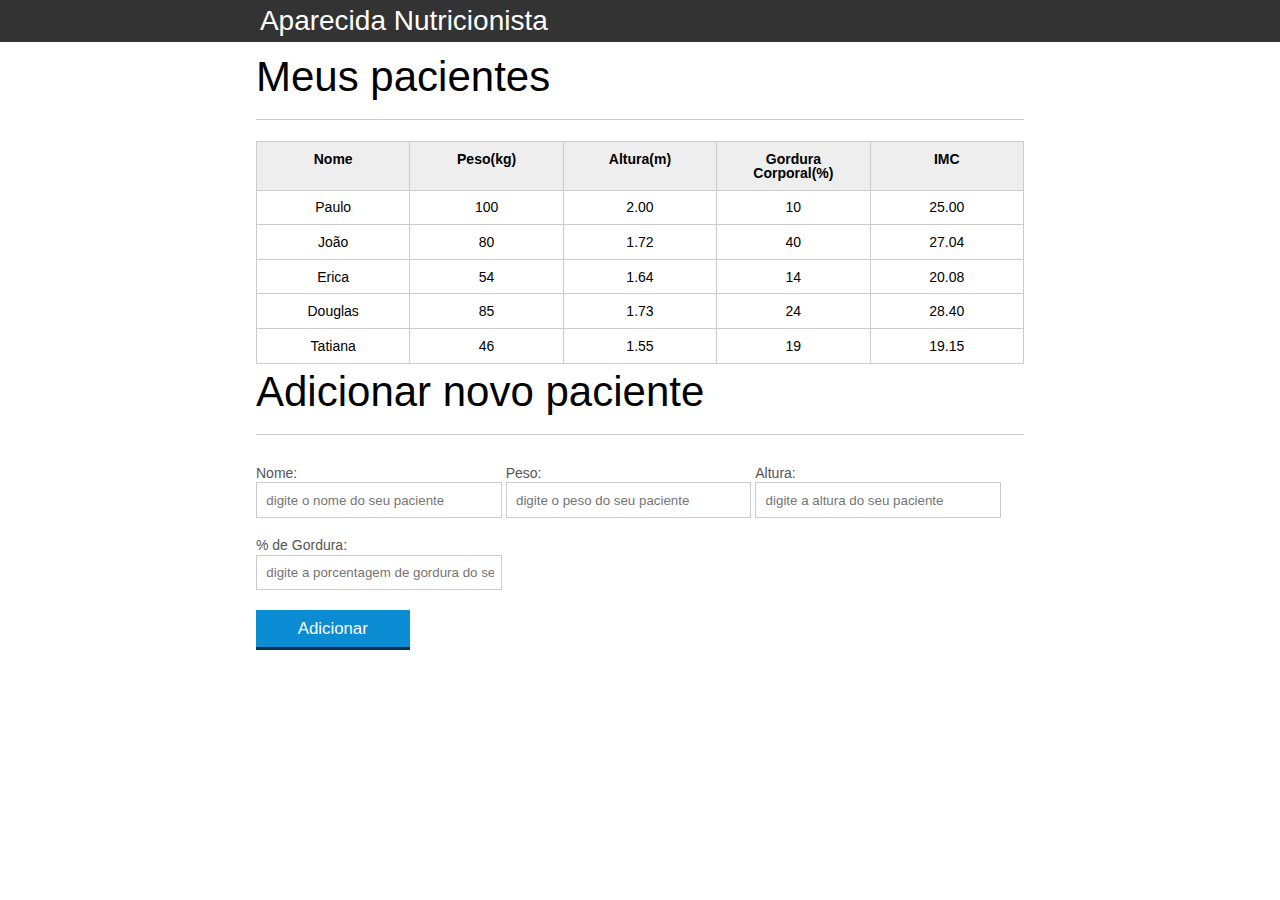
==== intro-javascript/index.html @ 26c3d7c1 "Adicionando Pasta intro-javascript" ====
<!DOCTYPE html>
<html lang="pt-br">
	<head>
		<meta charset="UTF-8">
		<title>Aparecida Nutrição</title>
		<link rel="icon" href="favicon.ico" type="image/x-icon">
		<link rel="stylesheet" type="text/css" href="css/reset.css">
		<link rel="stylesheet" type="text/css" href="css/index.css">

	</head>
	<body>

		<header>
			<div class="container">
				<h1 class = "titulo" >Aparecida Nutrição</h1>
			</div>
		</header>
		<main>
			<section class="container">
				<h2>Meus pacientes</h2>
				<table>
					<thead>
						<tr>
							<th>Nome</th>
							<th>Peso(kg)</th>
							<th>Altura(m)</th>
							<th>Gordura Corporal(%)</th>
							<th>IMC</th>
						</tr>
					</thead>
					<tbody id="tabela-pacientes">
						<tr class="paciente" id ="primeiro-paciente">
							<td class="info-nome">Paulo</td>
							<td class="info-peso">100</td>
							<td class="info-altura">2.00</td>
							<td class="info-gordura">10</td>
							<td class="info-imc">0</td>
						</tr>

						<tr class="paciente" >
							<td class="info-nome">João</td>
							<td class="info-peso">80</td>
							<td class="info-altura">1.72</td>
							<td class="info-gordura">40</td>
							<td class="info-imc">0</td>
						</tr>

						<tr class="paciente" >
							<td class="info-nome">Erica</td>
							<td class="info-peso">54</td>
							<td class="info-altura">1.64</td>
							<td class="info-gordura">14</td>
							<td class="info-imc">0</td>
						</tr>

						<tr class="paciente">
							<td class="info-nome">Douglas</td>
							<td class="info-peso">85</td>
							<td class="info-altura">1.73</td>
							<td class="info-gordura">24</td>
							<td class="info-imc">0</td>
						</tr>
						<tr class="paciente" >
							<td class="info-nome">Tatiana</td>
							<td class="info-peso">46</td>
							<td class="info-altura">1.55</td>
							<td class="info-gordura">19</td>
							<td class="info-imc">0</td>
						</tr>
					</tbody>
				</table>

			</section>

			<section class="container">
		    <h2 id="titulo-form">Adicionar novo paciente</h2>
		    <form>
		        <div class="grupo">
		            <label for="nome">Nome:</label>
		            <input id="nome" name="nome" type="text" placeholder="digite o nome do seu paciente" class="campo">
		        </div>
		        <div class="grupo">
		            <label for="peso">Peso:</label>
		            <input id="peso" name="peso" type="text" placeholder="digite o peso do seu paciente" class="campo campo-medio">
		        </div>
		        <div class="grupo">
		            <label for="altura">Altura:</label>
		            <input id="altura" name="altura" type="text" placeholder="digite a altura do seu paciente" class="campo campo-medio">
		        </div>
		        <div class="grupo">
		            <label for="gordura">% de Gordura:</label>
		            <input id="gordura" type="text" placeholder="digite a porcentagem de gordura do seu paciente" class="campo campo-medio">
		        </div>

		        <button id="adicionar-paciente" class="botao bto-principal">Adicionar</button>
		    </form>
			</section>

		</main>
	<script src= "js/principal.js"></script>
	</body>
</html>
---- intro-javascript/css/index.css ----
*{
	box-sizing: border-box;
 }

body{
	font-family: "Helvetica Neue", "Helvetica", Helvetica, Arial, sans-serif;
	font-size: 14px;
}

header{
	background-color: #333;
	height: 3em;
	color: #FFF;
	margin-bottom: 1em;
}

header h1{
	font-size: 2em;
	display:inline-block;
	vertical-align:	middle;
}
header h2{
	font-size: 2em;
	display:inline-block;
	vertical-align:	middle;
}

header .container:before{
	content: '';
	display:inline-block;
	height: 100%;
	vertical-align:	middle;
}

.container{
	width: 60%;
	height: 100%;
	margin: 0 auto;
}

section{
	margin: 2em 0;
	overflow: hidden;
}

section h2{
	font-size: 3em;
	display: block;
	padding-bottom: .5em;
	border-bottom: 1px solid #ccc;
	margin-bottom: .5em;
}

table{
	width: 100%;
	margin-bottom : .5em;
    table-layout: fixed;

}

td, th {
	padding: .7em;
	margin: 0;
	border: 1px solid #ccc;
	text-align: center;
}

th{
	font-weight: bold;
	background-color: #EEE;
}

label{
	color: #555;
	display: block;
	margin-bottom: .2em;
}

.campo{
	margin: 0;
	padding-bottom: 1em;
	width: 100%;
	border: 1px solid #ccc;
	padding: .7em;
	width: 100%;
}

.campo-medio{
	display: inline-block;
	padding-right: .5em;
}

.grupo{
	width: 32%;
	display: inline-block;
	padding: 10px 0px;
}

button{
	padding: .5em 2em;
	border: 0;
	border-bottom: 3px solid;
	font-size: 1.2em;
	cursor: pointer;
	margin: 0;
	margin-top: -3px;
	color: #fff;
	background-color:#0c8cd3;
	border-color: #04324c;
	width: 20%;
    display: block;
    clear: both;
    margin: 10px 0px;

}

button:active{
	margin-top:0px;
	border: 0;
}

button[disabled=disabled], button:disabled {
    background-color: gray;
	border-color: darkgray;

}

.adicionar-paciente{
    margin-top: 30px;
}

.campo-invalido{
	border: 1px solid red;
}

.paciente-invalido {
	background-color: red;
	color: white;
}
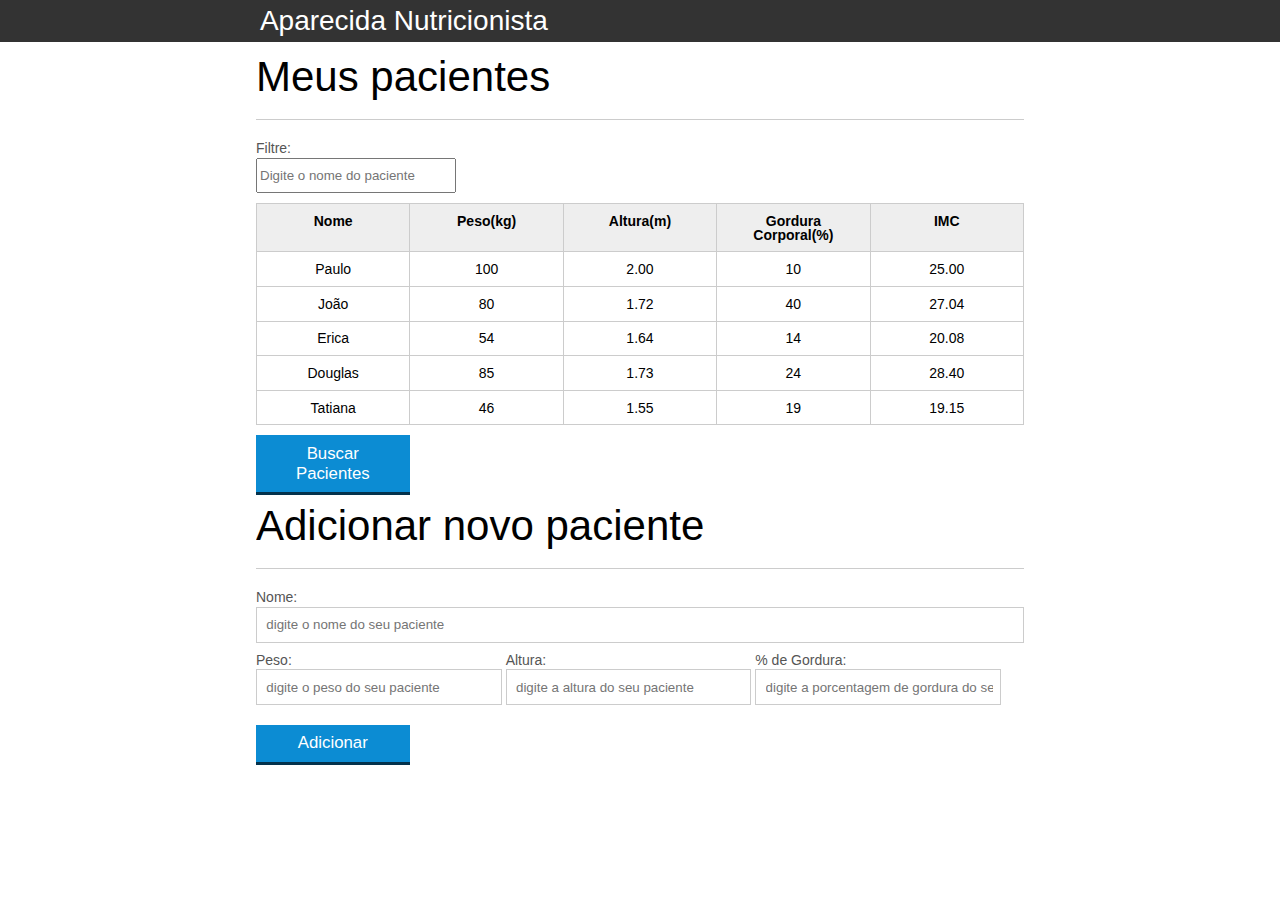
==== commit a5c84ef0: "Adicionando Alura Typer e Atualizando projetos" ====
--- a/intro-javascript/index.html
+++ b/intro-javascript/index.html
@@ -12,12 +12,14 @@
 
 		<header>
 			<div class="container">
-				<h1 class = "titulo" >Aparecida Nutrição</h1>
+				<h1 class = "titulo">Aparecida Nutrição</h1>
 			</div>
 		</header>
 		<main>
 			<section class="container">
 				<h2>Meus pacientes</h2>
+				<label for="filtrar-tabela">Filtre:</label>
+				<input type="text" name="filtro" id="filtrar-tabela" placeholder="Digite o nome do paciente" />
 				<table>
 					<thead>
 						<tr>
@@ -37,7 +39,7 @@
 							<td class="info-imc">0</td>
 						</tr>
 
-						<tr class="paciente" >
+						<tr class="paciente">
 							<td class="info-nome">João</td>
 							<td class="info-peso">80</td>
 							<td class="info-altura">1.72</td>
@@ -45,7 +47,7 @@
 							<td class="info-imc">0</td>
 						</tr>
 
-						<tr class="paciente" >
+						<tr class="paciente">
 							<td class="info-nome">Erica</td>
 							<td class="info-peso">54</td>
 							<td class="info-altura">1.64</td>
@@ -60,7 +62,7 @@
 							<td class="info-gordura">24</td>
 							<td class="info-imc">0</td>
 						</tr>
-						<tr class="paciente" >
+						<tr class="paciente">
 							<td class="info-nome">Tatiana</td>
 							<td class="info-peso">46</td>
 							<td class="info-altura">1.55</td>
@@ -69,13 +71,16 @@
 						</tr>
 					</tbody>
 				</table>
-
+				<span id="erro-ajax" class="invisivel">Erro ao buscar os pacientes</span>
+				<button id="buscar-pacientes" class="botao bto-principal">Buscar Pacientes</button>
 			</section>
+		</main>
 
 			<section class="container">
 		    <h2 id="titulo-form">Adicionar novo paciente</h2>
-		    <form>
-		        <div class="grupo">
+			<ul id="mensagens-erro"></ul>
+		    <form id="form-adiciona">
+		        <div class="">
 		            <label for="nome">Nome:</label>
 		            <input id="nome" name="nome" type="text" placeholder="digite o nome do seu paciente" class="campo">
 		        </div>
@@ -96,7 +101,11 @@
 		    </form>
 			</section>
 
-		</main>
-	<script src= "js/principal.js"></script>
+		<!-- Importação dos Javascripts AQUI -->
+		<script src= "js/calcula-imc.js" ></script>
+		<script src= "js/form.js" ></script>
+		<script src="js/remove-paciente.js" ></script>
+		<script src="js/filtra.js" ></script>
+		<script src="js/buscar-pacientes.js"></script>
 	</body>
 </html>
--- a/intro-javascript/css/index.css
+++ b/intro-javascript/css/index.css
@@ -137,3 +137,24 @@
 	background-color: red;
 	color: white;
 }
+
+#mensagens-erro{
+	color: red;
+	margin-bottom: 20px;
+	text-transform: uppercase;
+}
+
+.fadeOut {
+	opacity: 0;
+	transition: 0.5s;
+}
+
+#filtrar-tabela {
+	width: 200px;
+	height: 35px;
+	margin-bottom: 10px;
+}
+
+.invisivel {
+	display: none;
+}
